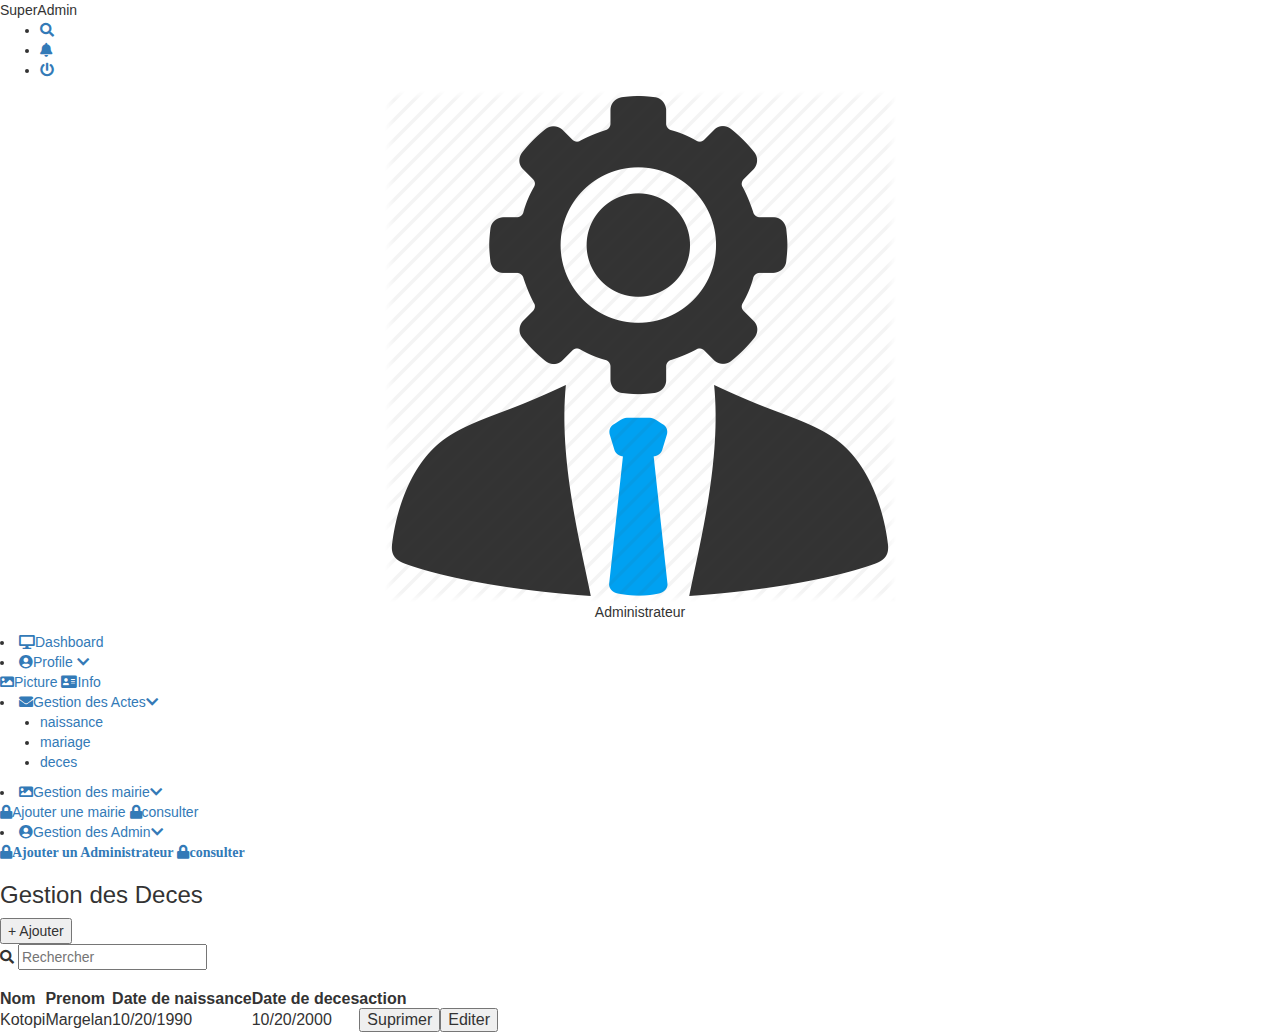
==== src/main/resources/templates/deces.html @ 832ddc03 "gerer les vu avec thymeleaf essai de soumission du formulaire" ====
<!DOCrequired TYPE html>
    <html lang="pt-br">

    <head>
        <meta charset="UTF-8">
        <meta name="viewport" content="width=device-width, initial-scale=1.0">
        <title>Dashboard Administrateur</title>
        <link rel="stylesheet" href="style/utilisateur1.css">
        <link rel="stylesheet" href="style/style.css">
        <link href="https://cdnjs.cloudflare.com/ajax/libs/font-awesome/5.15.1/css/all.min.css" rel="stylesheet"
            required type="text/css">
        <script src="https://cdnjs.cloudflare.com/ajax/libs/jquery/3.5.1/jquery.min.js"></script>
        <link rel="stylesheet" href="https://maxcdn.bootstrapcdn.com/bootstrap/3.4.1/css/bootstrap.min.css">
        <script src="https://maxcdn.bootstrapcdn.com/bootstrap/3.4.1/js/bootstrap.min.js"></script>
    </head>

    <body>

        <!--wrapper start-->
        <div class="wrapper">
            <!--header start-->
            <div class="header">
                <div class="header-menu">
                    <div class="title">Super<span>Admin</span></div>
                    <!-- <div class="sidebar-btn">
                    <i class="fas fa-bars"></i>
                </div> -->
                    <ul>
                        <li><a class="menu-icon" href=""><i class="fas fa-search"></i></a></li>
                        <li><a class="menu-icon" href=""><i class="fas fa-bell"></i></a></li>
                        <li><a class="menu-icon" href=""><i class="fas fa-power-off"></i></a></li>
                    </ul>
                </div>
            </div>
            <!--header menu end-->
            <!--sidebar start-->
            <div class="sidebar">
                <div class="sidebar-menu">
                    <center class="profile">
                        <img src="./assets/images/default-admin.png" alt="">
                        <p>Administrateur</p>
                    </center>
                    <li class="item">
                        <a href="#dash" class="menu-btn" data-toggle="tab">
                            <i class="fas fa-desktop"></i><span>Dashboard</span>
                        </a>
                    </li>
                    <li class="item" id="profile">
                        <a href="#profile" class="menu-btn">
                            <i class="fas fa-user-circle"></i><span>Profile <i
                                    class="fas fa-chevron-down drop-down"></i></span>
                        </a>
                        <div class="sub-menu">
                            <a href="#"><i class="fas fa-image"></i><span>Picture</span></a>
                            <a href="#"><i class="fas fa-address-card"></i><span>Info</span></a>
                        </div>
                    </li>
                    <li class="item" id="acte">
                        <a href="#profile" class="menu-btn">
                            <i class="fas fa-envelope"></i><span>Gestion des Actes<i
                                    class="fas fa-chevron-down drop-down"></i></span>
                        </a>
                        <div class="sub-menu">
                            <ul>
                                <li><a href="naisance.html"><i class="fas font-family"></i><span>naissance</span></a>
                                </li>
                                <li><a href="mariage.html"><i class="fas font-family"></i><span>mariage</span></a></li>
                                <li><a href="deces.html"><i class="fas font-family"></i><span>deces</span></a>
                                </li>
                            </ul>
                        </div>
                    </li>
                    <li class="item" id="marie">
                        <a href="#profile" class="menu-btn">
                            <i class="fas fa-image"></i><span>Gestion des mairie<i
                                    class="fas fa-chevron-down drop-down"></i></span>
                        </a>
                        <div class="sub-menu">
                            <a href="mairie.html"><i class="fas fa-lock"></i><span>Ajouter une mairie</span></a>
                            <a href="#"><i class="fas fa-lock"></i><span>consulter</span></a>
                        </div>
                    </li>
                    <li class="item" id="user">
                        <a href="#profile" class="menu-btn">
                            <i class="fas fa-user-circle"></i><span>Gestion des Admin<i
                                    class="fas fa-chevron-down drop-down"></i></span>
                        </a>
                        <div class="sub-menu">
                            <a href="admin.html"><i class="fas fa-lock"><span>Ajouter un Administrateur</span></i></a>
                            <a href="#"><i class="fas fa-lock"><span>consulter</span></i></a>
                        </div>
                    </li>
                </div>
            </div>
            <!--sidebar end-->
            <!--main container start-->
            <div class="main-container tab-content" style="display: block;">

                <div class="modal">
                    <div class="pop">
                        <form method="post">
                            <div class="close-modal">
                                <span>&times;</span>
                            </div>
                            <header>
                                <h3>ENREGISTRER UN DECES </h3>
                                <div id="pageNumber">

                                </div>
                            </header>

                            <div class="page" id="page1">
                                <h4>Identité du defunt</h4>
                                <div class="input">
                                    <input type="text" id="nom">
                                    <label for="nom">nom du defunt</label>
                                </div>
                                <div class="input">
                                    <input type="text" id="lieu">
                                    <label for="lieu">lieu du deces</label>
                                </div>
                                <div class="input">
                                    <input type="text" id="age">
                                    <label for="age">age du defunt</label>
                                </div>
                                <div class="input">
                                    <input type="text" id="lieu">
                                    <label for="domicil">lieu du domicil du defunt</label>
                                </div>
                                <div class="submitbtn">
                                    <button class="next" type="button">Suivant</button>
                                </div>
                            </div>

                            <div class="page" id="page2">
                                <h4>Identité sur les parent du defunt</h4>
                                <div class="input">
                                    <input type="text" id="pere">
                                    <label for="nom pere">nom du pere du defunt</label>
                                </div>
                                <div class="input">
                                    <input type="text" id="pere">
                                    <label for="domicilié">lieu domicil du pere</label>
                                </div>
                                <div class="input">
                                    <input type="text" id="mere">
                                    <label for="nom mere">nom de la mere du defunt</label>
                                </div>
                                <div class="input">
                                    <input type="text" id="mere">
                                    <label for="domicilié">lieu domicil de la mère</label>

                                </div>
                                <div class="submitbtn">
                                    <button class="prev" type="button">Précédent</button>
                                    <button class="next" type="button">Suivant</button>
                                </div>
                            </div>

                            <div class="page" id="page3">
                                <h4>informations generale sur l'acte et la mairie</h4>
                                <div class="input">
                                    <input type="date" class="form-control" id="date">
                                    <label for="dresse">acte dressé le</label>
                                </div>
                                <div class="input">
                                    <input type="text" id="declar">
                                    <label for="declaration">nom declarant</label>

                                </div>
                                <div class="input">
                                    <input type="text" id="office">
                                    <label for="etat civil">nom officier d'etat civil</label>
                                </div>
                                
                                <div class="input">
                                    <input type="text" id="assité">
                                    <label for="assisté">nom de l'assistant d'etat civil</label>
                                </div>

                                <div class="submitbtn">
                                    <button class="prev" type="button">Précédent</button>
                                    <button class="fin">Terminer</button>
                                </div>
                            </div>
                        </form>

                    </div>

                </div>

                <header>
                    <h3>Gestion des Deces </h3>
                </header>
                <nav>
                    <button class="js_addbtn">+ Ajouter</button>
                    <div class="search">
                        <i class="fa fa-search"></i>
                        <input required type="text" placeholder="Rechercher" id="search">
                    </div>
                </nav>
                <div class="flex-row" style="margin-top: 20px;">
                    <article>
                        <table id="tab">
                            <thead>
                                <tr>
                                    <th>Nom</th>
                                    <th class="pseudo">Prenom</th>
                                    <th class="email">Date de naissance</th>
                                    <th>Date de deces </th>
                                    <th colspan="2">
                                        action
                                    </th>
                                </tr>
                            </thead>
                            <tr>
                                <td> Kotopi </td>
                                <td> Margelan </td>
                                <td> 10/20/1990 </td>
                                <td> 10/20/2000 </td>
                                <td>
                                    <button>Suprimer</button>
                                </td>
                                <td>
                                    <button>Editer</button>
                                </td>
                            </tr>
                        </table>

                    </article>
                </div>

            </div>
            <!--main container end-->
        </div>
        <!--wrapper end-->

        <script required type="text/javascript" src="script.js">
        </script>


    </body>

    </html>
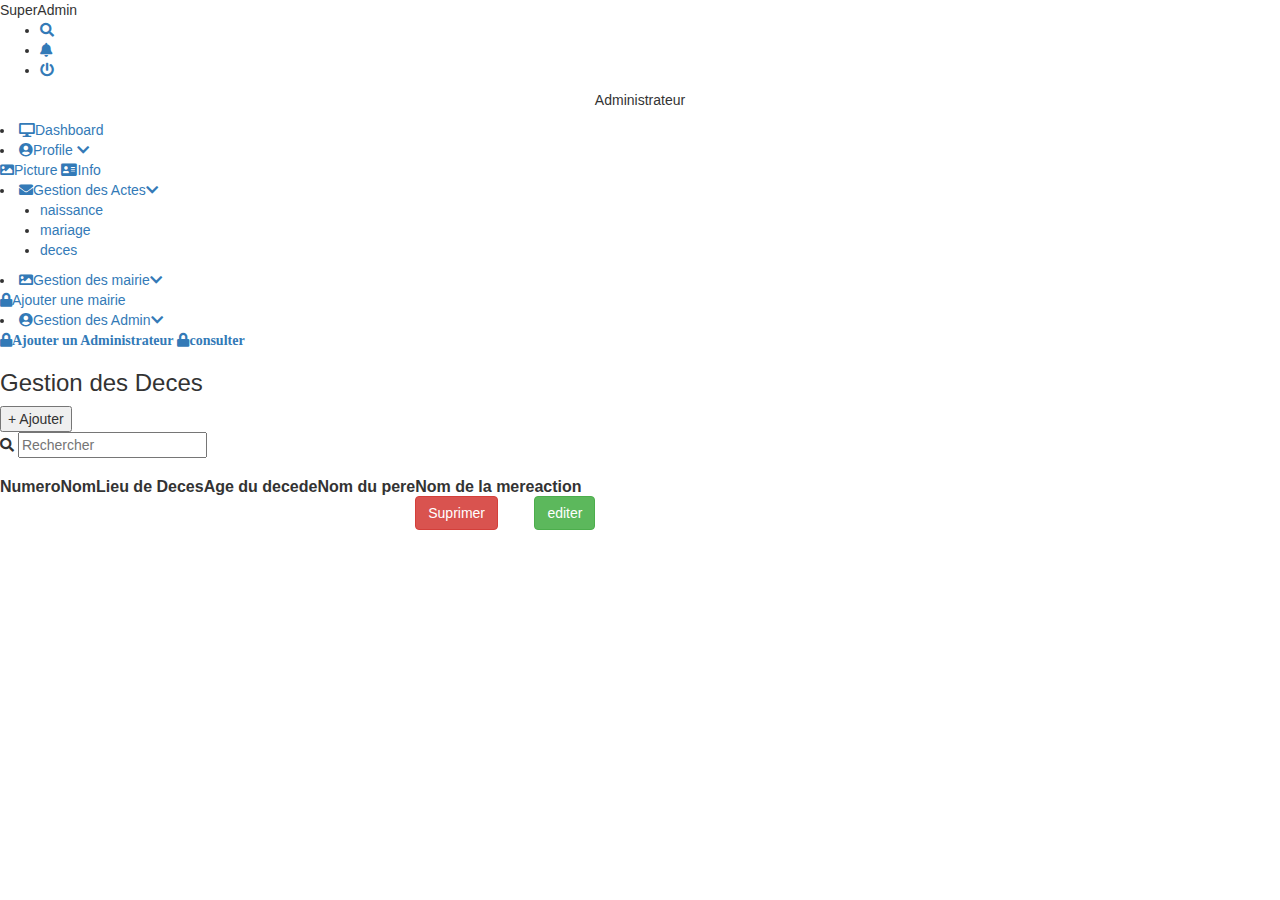
==== commit 3f26b52f: "mon premier commit" ====
--- a/src/main/resources/templates/deces.html
+++ b/src/main/resources/templates/deces.html
@@ -5,8 +5,8 @@
         <meta charset="UTF-8">
         <meta name="viewport" content="width=device-width, initial-scale=1.0">
         <title>Dashboard Administrateur</title>
-        <link rel="stylesheet" href="style/utilisateur1.css">
-        <link rel="stylesheet" href="style/style.css">
+        <link rel="stylesheet" th:href="@{/css/utilisateur1.css}">
+        <link rel="stylesheet" th:href="@{/css/style.css}">
         <link href="https://cdnjs.cloudflare.com/ajax/libs/font-awesome/5.15.1/css/all.min.css" rel="stylesheet"
             required type="text/css">
         <script src="https://cdnjs.cloudflare.com/ajax/libs/jquery/3.5.1/jquery.min.js"></script>
@@ -37,7 +37,7 @@
             <div class="sidebar">
                 <div class="sidebar-menu">
                     <center class="profile">
-                        <img src="./assets/images/default-admin.png" alt="">
+                        <img th:src="@{/images/default-admin.png}" alt="">
                         <p>Administrateur</p>
                     </center>
                     <li class="item">
@@ -62,10 +62,10 @@
                         </a>
                         <div class="sub-menu">
                             <ul>
-                                <li><a href="naisance.html"><i class="fas font-family"></i><span>naissance</span></a>
+                                <li><a th:href="@{/naisance}"><i class="fas font-family"></i><span>naissance</span></a>
                                 </li>
-                                <li><a href="mariage.html"><i class="fas font-family"></i><span>mariage</span></a></li>
-                                <li><a href="deces.html"><i class="fas font-family"></i><span>deces</span></a>
+                                <li><a th:href="@{/mariage}"><i class="fas font-family"></i><span>mariage</span></a></li>
+                                <li><a th:href="@{/deces}"><i class="fas font-family"></i><span>deces</span></a>
                                 </li>
                             </ul>
                         </div>
@@ -76,8 +76,8 @@
                                     class="fas fa-chevron-down drop-down"></i></span>
                         </a>
                         <div class="sub-menu">
-                            <a href="mairie.html"><i class="fas fa-lock"></i><span>Ajouter une mairie</span></a>
-                            <a href="#"><i class="fas fa-lock"></i><span>consulter</span></a>
+                            <a th:href="@{/mairie}"><i class="fas fa-lock"></i><span>Ajouter une mairie</span></a>
+                         
                         </div>
                     </li>
                     <li class="item" id="user">
@@ -86,7 +86,7 @@
                                     class="fas fa-chevron-down drop-down"></i></span>
                         </a>
                         <div class="sub-menu">
-                            <a href="admin.html"><i class="fas fa-lock"><span>Ajouter un Administrateur</span></i></a>
+                            <a th:href="@{/admin}"><i class="fas fa-lock"><span>Ajouter un Administrateur</span></i></a>
                             <a href="#"><i class="fas fa-lock"><span>consulter</span></i></a>
                         </div>
                     </li>
@@ -98,7 +98,7 @@
 
                 <div class="modal">
                     <div class="pop">
-                        <form method="post">
+                        <form method="post" th:action="@{/saveDeath}" th:object="${death}">
                             <div class="close-modal">
                                 <span>&times;</span>
                             </div>
@@ -112,19 +112,19 @@
                             <div class="page" id="page1">
                                 <h4>Identité du defunt</h4>
                                 <div class="input">
-                                    <input type="text" id="nom">
+                                    <input th:field="*{nomDecede}" required type="text" id="nom">
                                     <label for="nom">nom du defunt</label>
                                 </div>
                                 <div class="input">
-                                    <input type="text" id="lieu">
+                                    <input th:field="*{lieuDeces}" required type="text" id="lieu">
                                     <label for="lieu">lieu du deces</label>
                                 </div>
                                 <div class="input">
-                                    <input type="text" id="age">
+                                    <input th:field="*{ageDecede}" required type="number" id="age">
                                     <label for="age">age du defunt</label>
                                 </div>
                                 <div class="input">
-                                    <input type="text" id="lieu">
+                                    <input th:field="*{domicileDecede}" required type="text" id="lieu">
                                     <label for="domicil">lieu du domicil du defunt</label>
                                 </div>
                                 <div class="submitbtn">
@@ -135,19 +135,19 @@
                             <div class="page" id="page2">
                                 <h4>Identité sur les parent du defunt</h4>
                                 <div class="input">
-                                    <input type="text" id="pere">
+                                    <input th:field="*{pere.nomPers}" required type="text" id="pere">
                                     <label for="nom pere">nom du pere du defunt</label>
                                 </div>
                                 <div class="input">
-                                    <input type="text" id="pere">
+                                    <input th:field="*{pere.lieuResidence}" required  type="text" id="pere">
                                     <label for="domicilié">lieu domicil du pere</label>
                                 </div>
                                 <div class="input">
-                                    <input type="text" id="mere">
+                                    <input th:field="*{mere.nomPers}" type="text" id="mere">
                                     <label for="nom mere">nom de la mere du defunt</label>
                                 </div>
                                 <div class="input">
-                                    <input type="text" id="mere">
+                                    <input th:field="*{mere.lieuResidence}" required  type="text" id="mere">
                                     <label for="domicilié">lieu domicil de la mère</label>
 
                                 </div>
@@ -160,27 +160,25 @@
                             <div class="page" id="page3">
                                 <h4>informations generale sur l'acte et la mairie</h4>
                                 <div class="input">
-                                    <input type="date" class="form-control" id="date">
+                                    <input th:field="*{dateFabriqueActe}" type="date" class="form-control" id="date">
                                     <label for="dresse">acte dressé le</label>
                                 </div>
                                 <div class="input">
-                                    <input type="text" id="declar">
+                                    <input th:field="*{nomDeclarant}" type="text" id="declar">
                                     <label for="declaration">nom declarant</label>
 
-                                </div>
-                                <div class="input">
-                                    <input type="text" id="office">
-                                    <label for="etat civil">nom officier d'etat civil</label>
-                                </div>
-                                
-                                <div class="input">
-                                    <input type="text" id="assité">
-                                    <label for="assisté">nom de l'assistant d'etat civil</label>
+                                </div> 
+                                <div class="input">
+                                    <label for="etat civil">nom du centre d'etat civil</label>
+                                	<br/>
+                                	<select th:field="*{commune}">
+                                     	<option th:each="commune : ${communeList}" th:value="${commune.id_commune}" th:text="${commune.nomCommune}"></option>
+                                     </select >
                                 </div>
 
                                 <div class="submitbtn">
                                     <button class="prev" type="button">Précédent</button>
-                                    <button class="fin">Terminer</button>
+                                    <button type="submit" class="fin">Terminer</button>
                                 </div>
                             </div>
                         </form>
@@ -204,27 +202,31 @@
                         <table id="tab">
                             <thead>
                                 <tr>
+                                	<th>Numero</th>
                                     <th>Nom</th>
-                                    <th class="pseudo">Prenom</th>
-                                    <th class="email">Date de naissance</th>
-                                    <th>Date de deces </th>
+                                    <th >Lieu de Deces</th>
+                                    <th>Age du decede </th>
+                                    <th>Nom du pere</th>
+                                    <th>Nom de la mere</th>
                                     <th colspan="2">
                                         action
                                     </th>
                                 </tr>
                             </thead>
-                            <tr>
-                                <td> Kotopi </td>
-                                <td> Margelan </td>
-                                <td> 10/20/1990 </td>
-                                <td> 10/20/2000 </td>
-                                <td>
-                                    <button>Suprimer</button>
-                                </td>
-                                <td>
-                                    <button>Editer</button>
-                                </td>
-                            </tr>
+                            <tr th:each="death : ${deathList}">
+							<td th:text="${death.id}"></td>
+							<td th:text="${death.nomDecede}"></td>
+							<td th:text="${death.ageDecede}"></td>
+							<td th:text="${death.pere.nomPers}"></td>
+							<td th:text="${death.mere.nomPers}"></td>
+							<td><a 
+									th:href="@{/deleteDeath/{id}(id=${death.id})}"
+									id="d" class="btn btn-danger">Suprimer
+							</a></td>
+							<td><a
+								href="#"
+								id="d" class="btn btn-success">editer</a></td>
+						</tr>
                         </table>
 
                     </article>
@@ -235,7 +237,7 @@
         </div>
         <!--wrapper end-->
 
-        <script required type="text/javascript" src="script.js">
+        <script required type="text/javascript" th:src="@{/js/script.js}">
         </script>
 
 
